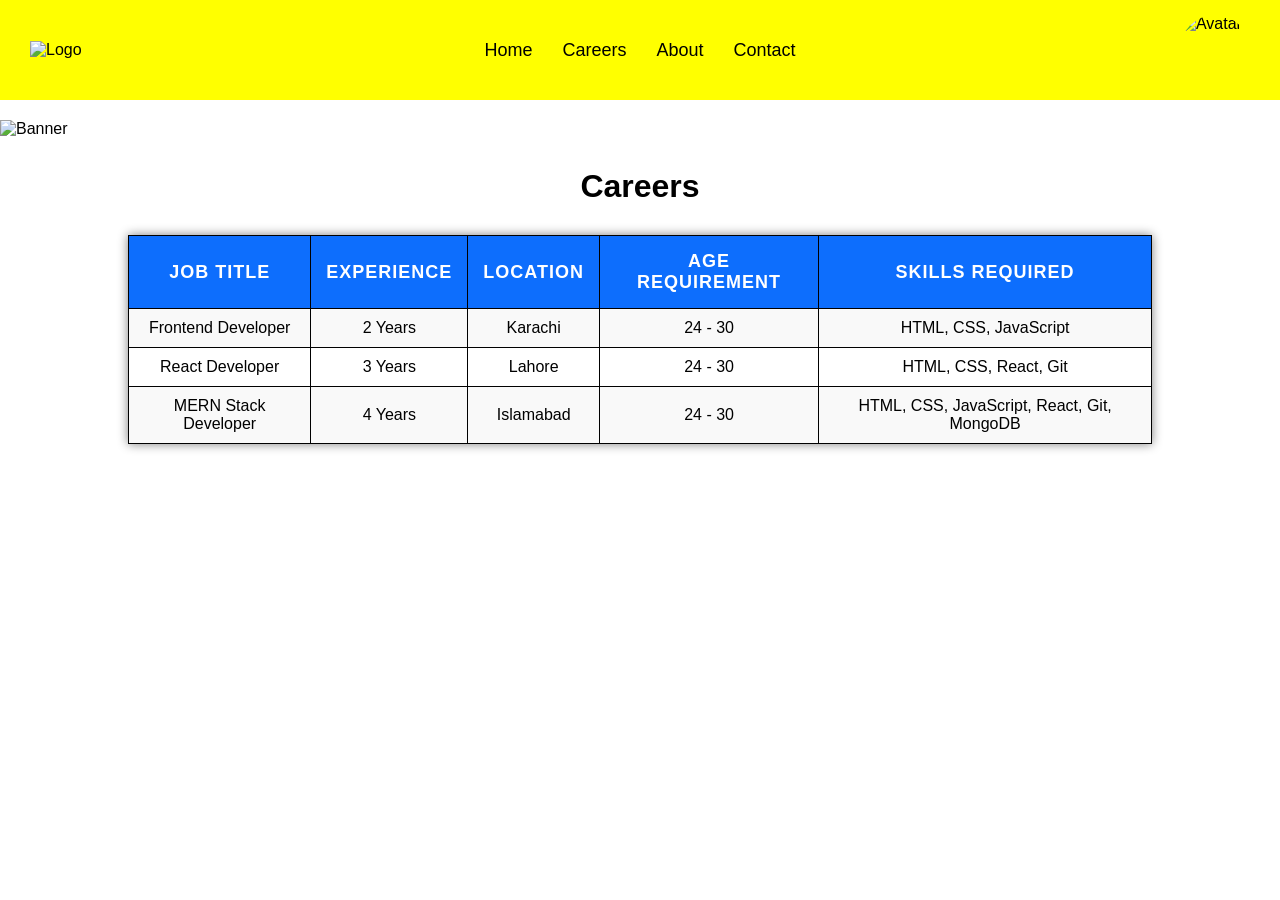
==== careers.html @ 944dfa6f "Add files via upload" ====
<!DOCTYPE html>
<html lang="en">
<head>
    <meta charset="UTF-8">
    <meta name="viewport" content="width=device-width, initial-scale=1.0">
    <title>Careers</title>
    <link rel="stylesheet" href="style.css">
</head>
<body>

    <nav>
        <img src="images/logo.png" class="logo" alt="Logo">

        <ul>
            <li><a href="index.html">Home</a></li>
            <li><a href="careers.html">Careers</a></li>
            <li><a href="#">About</a></li>
            <li><a href="#">Contact</a></li>
        </ul>

        <img src="images/avatar.png" class="avatar" alt="Avatar">
    </nav>

    <div class="banner">
        <img src="images/banner.jpg" alt="Banner">
    </div>

    <h1>Careers</h1>
    <table>
    <tr>
        <th>Job Title</th>
        <th>Experience</th>
        <th>Location</th>
        <th>Age Requirement</th>
        <th>Skills Required</th>
    </tr>

    <tr>
        <td>Frontend Developer</td>
        <td>2 Years</td>
        <td>Karachi</td>
        <td>24 - 30</td>
        <td>HTML, CSS, JavaScript</td>
    </tr>

    <tr>
        <td>React Developer</td>
        <td>3 Years</td>
        <td>Lahore</td>
        <td>24 - 30</td>
        <td>HTML, CSS, React, Git</td>
    </tr>

    <tr>
        <td>MERN Stack Developer</td>
        <td>4 Years</td>
        <td>Islamabad</td>
        <td>24 - 30</td>
        <td>HTML, CSS, JavaScript, React, Git, MongoDB</td>
    </tr>
</table>

</body>
</html>
---- style.css ----
*{
    margin:0;
    padding:0;
    box-sizing:border-box;
}

body{
    font-family:Arial, sans-serif;
}

nav{
    display:flex;
    justify-content:space-between;
    align-items:center;
    padding:15px 30px;
    background-color:yellow;
}

.logo{
    width:70px;
}

.avatar{
    width:70px;
    height:70px;
    border-radius:50%;
}

ul{
    display:flex;
    list-style:none;
}

ul li{
    margin:0 15px;
}

ul li a{
    text-decoration:none;
    color:black;
    font-size:18px;
}

.banner img{
    margin-top:20px;
    width:100%;
    height:300px;
    object-fit:cover;
}

h1{
    text-align:center;
    margin:30px 0;
}

.container{
    display:flex;
    justify-content:center;
    gap:20px;
    margin-bottom:40px;
}

.box{
    width:250px;
    height:250px;
    border:3px solid black;
    border-radius:20px;
    display:flex;
    justify-content:center;
    align-items:center;
    font-size:22px;
    color:white;
}

.box1{
    background-color:#3498db;
}

.box2{
    background-color:#2ecc71;
}

.box3{
    background-color:#e74c3c;
}
table{
    width:80%;
    margin:0 auto 40px auto;
    border-collapse:collapse;
    box-shadow: 0px 0px 10px grey;
}
th, td{
    border:1px solid black;
    padding:10px;
    text-align:center;
}
th{
    background-color:#0d6efd;
    color:white;
    font-size:18px;
    padding:15px;
    text-transform:uppercase;
    letter-spacing:1px;
}
tr:nth-child(even){
    background-color:#f9f9f9;
}
tr:hover{
    background-color:#f1f1f1;
}
td:hover{
    background-color:skyblue;
    color:black;
     box-shadow:0px 0px 10px grey;
    transition: 0.3s;
}
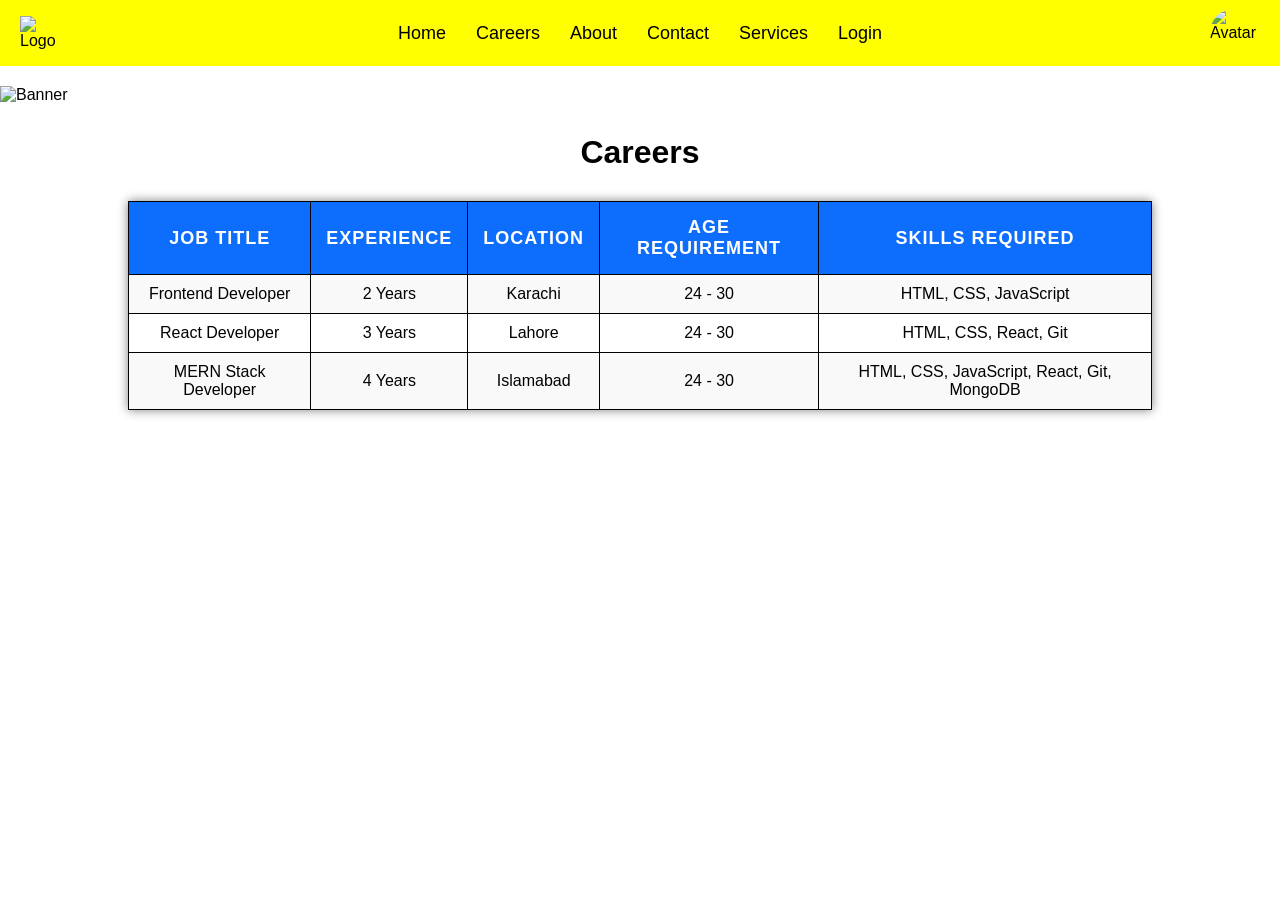
==== commit 4af425dc: "Add files via upload" ====
--- a/careers.html
+++ b/careers.html
@@ -14,8 +14,10 @@
         <ul>
             <li><a href="index.html">Home</a></li>
             <li><a href="careers.html">Careers</a></li>
-            <li><a href="#">About</a></li>
-            <li><a href="#">Contact</a></li>
+            <li><a href="about.html">About</a></li>
+            <li><a href="contact.html">Contact</a></li>
+            <li><a href="services.html">Services</a></li>
+            <li><a href="login.html">Login</a></li>
         </ul>
 
         <img src="images/avatar.png" class="avatar" alt="Avatar">
--- a/style.css
+++ b/style.css
@@ -6,23 +6,25 @@
 
 body{
     font-family:Arial, sans-serif;
+    
 }
 
 nav{
     display:flex;
     justify-content:space-between;
     align-items:center;
-    padding:15px 30px;
+    padding:8px 20px;
     background-color:yellow;
+   margin-top: 15;
 }
 
 .logo{
-    width:70px;
+    width:50px;
 }
 
 .avatar{
-    width:70px;
-    height:70px;
+    width:50px;
+    height:50px;
     border-radius:50%;
 }
 
@@ -114,3 +116,57 @@
      box-shadow:0px 0px 10px grey;
     transition: 0.3s;
 }
+.login-box{
+    width: 600px;
+    height: auto;
+    margin:40px auto;
+    padding:30px;
+    border:2px solid black;
+    border-radius:10px;
+}
+
+.input-box{
+    display:flex;
+    align-items:center;
+    border:1px solid black;
+    border-radius:5px;
+    padding:10px;
+    margin-bottom:20px;
+}
+
+.input-box span{
+    margin-right:10px;
+    font-size:20px;
+}
+
+.input-box input{
+    border:none;
+    outline:none;
+    width:100%;
+    font-size:16px;
+}
+
+.buttons{
+    display:flex;
+    justify-content:space-between;
+    gap:30px;
+}
+
+.buttons button{
+    width:48%;
+    padding:10px;
+    background-color:blue;
+    color:white;
+    border:none;
+    border-radius:5px;
+    cursor:pointer;
+}
+
+.buttons button:hover{
+    background-color:skyblue;
+    color:black;
+}
+.login-box{
+    width: 350px;
+    margin: 120px auto;
+}
